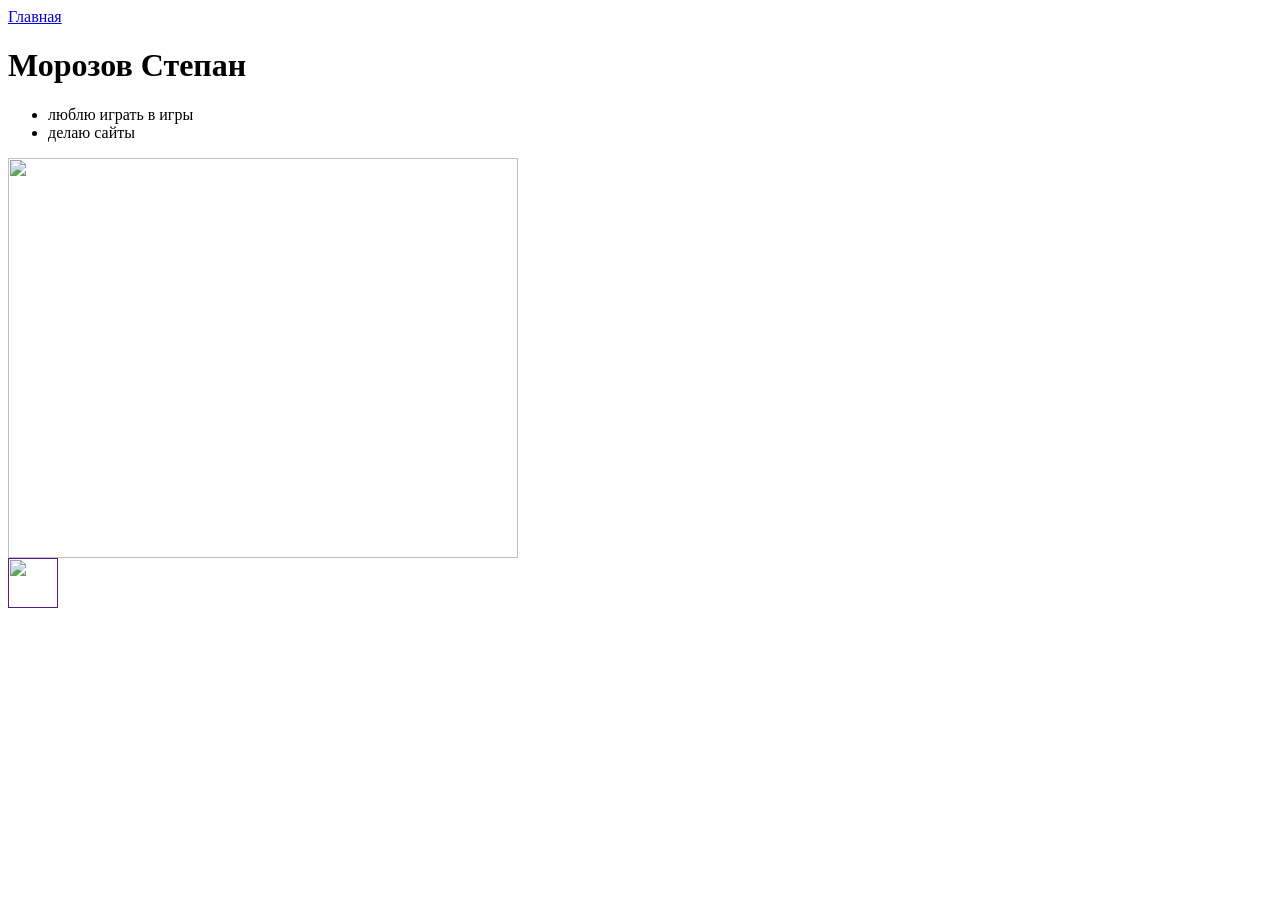
==== index.html @ 56a45b2d "Create index.html" ====
<html>
  <head>
    <title>Обо мне</title>
    <link rel="stylesheet" href="style.css"/>
  </head>
  <body>
    <header>
      <a class="link-header" href="main.html">Главная</a>
    </header>
    <main>
      <h1>Морозов Степан</h1>
      <ul>
        <li>люблю играть в игры</li>
        <li>делаю сайты</li>
      </ul>
      <img src="https://learn.algoritmika.org/uploads/2021/04/sky-1871753_1280%201_0_1618254989.png" width="510px" height="400px"/>
    </main>
    <footer>
      <a class="social" href=""><img src="https://learn.algoritmika.org/uploads/2021/04/Group%201_0_1618254571.png" width="50px" height="50px"/></a>
    </footer>
  </body>
</html>
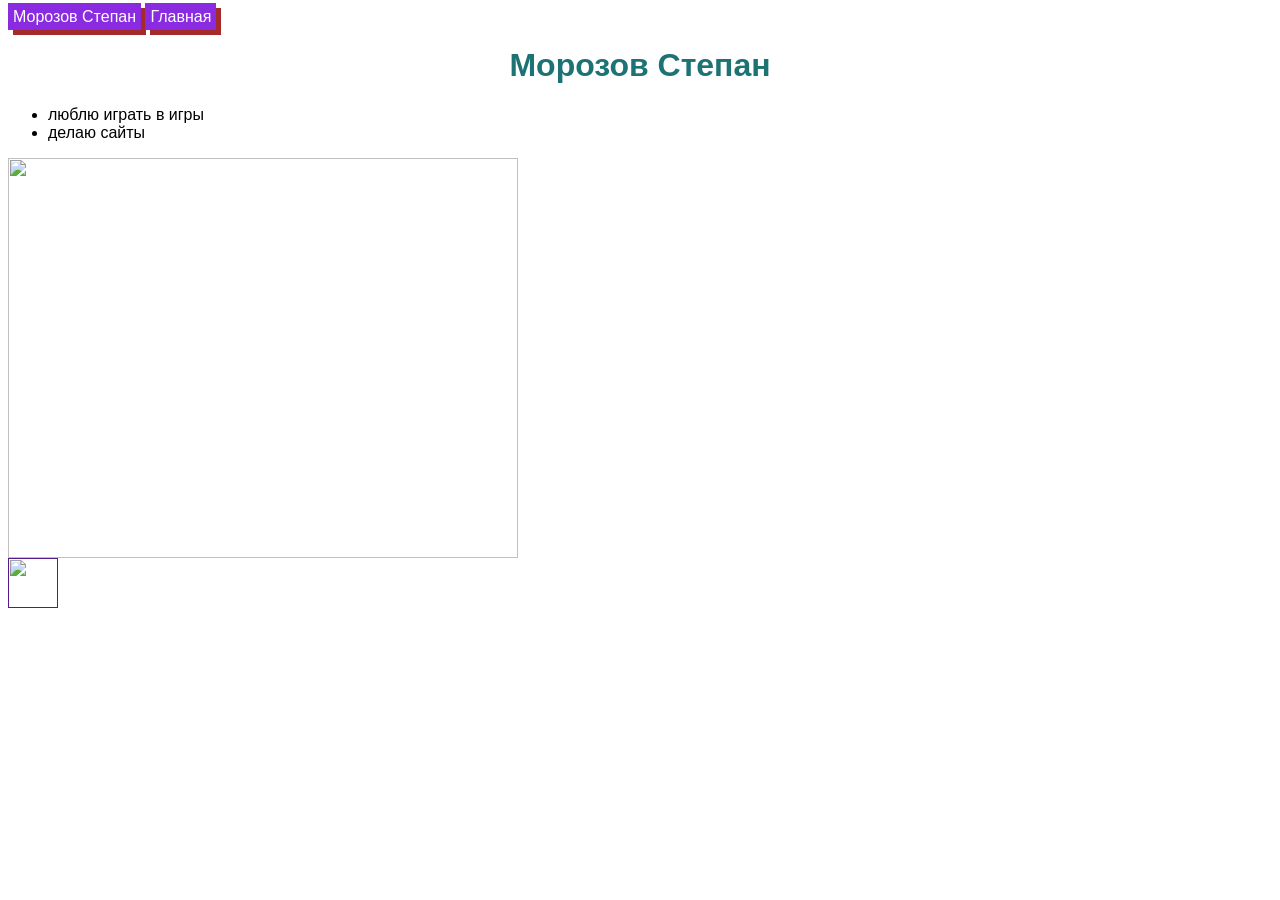
==== commit ca852d0d: "Update index.html" ====
--- a/index.html
+++ b/index.html
@@ -5,6 +5,7 @@
   </head>
   <body>
     <header>
+      <a class="link-header" href="about_me.html">Морозов Степан</a>
       <a class="link-header" href="main.html">Главная</a>
     </header>
     <main>
--- a/style.css
+++ b/style.css
@@ -0,0 +1,33 @@
+body {
+    font-family: sans-serif;
+}
+
+.link-header {
+    text-decoration: none;
+    background-color: blueviolet;
+    color: white;
+    padding: 5px;
+    box-shadow: 5px 5px 0 0 brown ;
+}
+
+.link-header:hover {
+    color: red;
+    background-color: bisque;
+    box-shadow:  5px 5px 0 0 blue;
+}
+
+h1 {
+    text-align: center;
+    color: #1D7373;
+}
+
+ul {
+    margin-left: 
+}
+
+h1:hover {
+    color: navy;
+    transition: 3s all linear;
+    
+}
+
